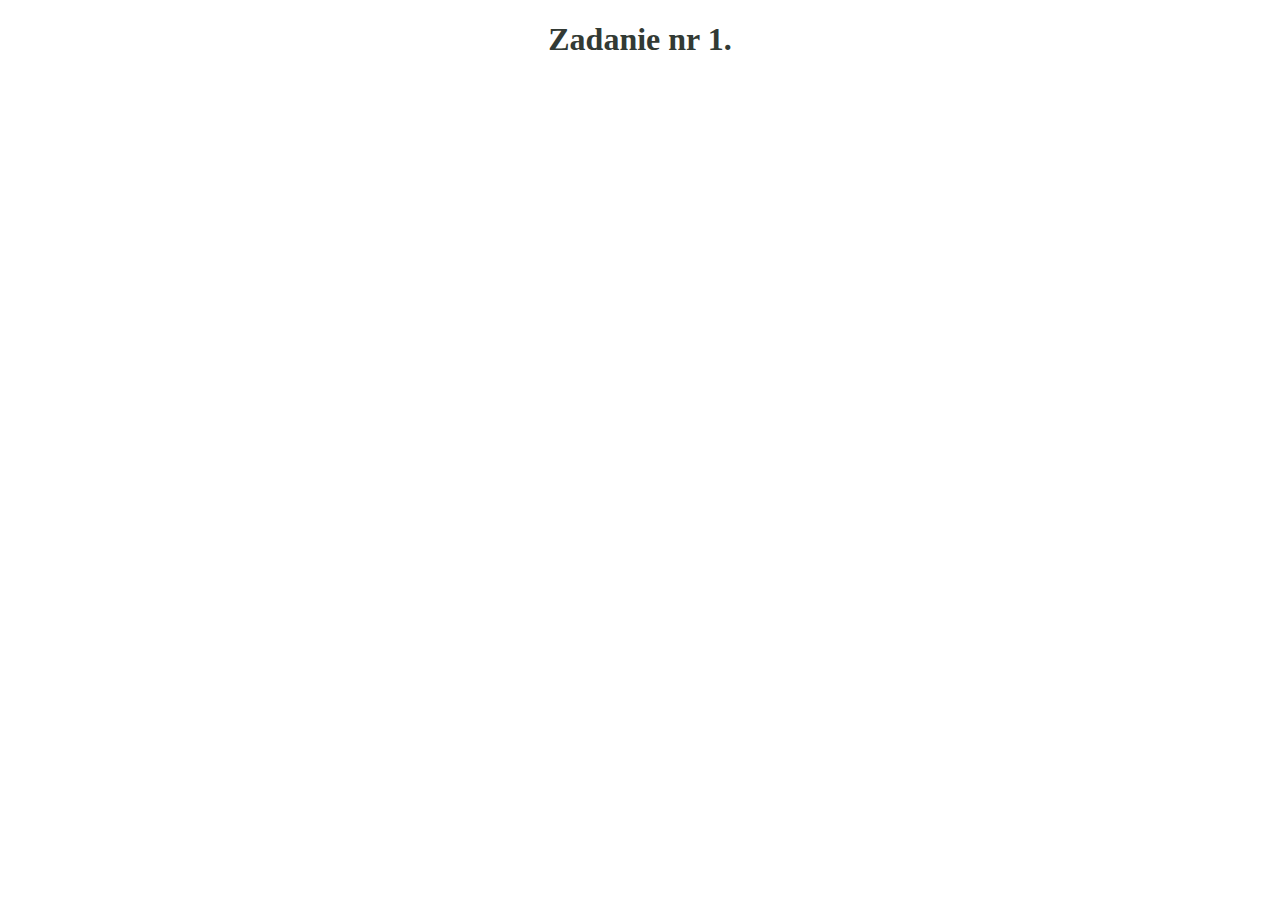
==== zadania/tydzien 1/Zadanie 1/index.html @ d2dff755 "Zadanie 1" ====
<!doctype html>
<html lang='pl'>
<head>
    <meta charset=utf-8>
    <title>Pierwsze Repozytorium</title>
      
</head>
    
<body>
   <style>
        body{
            width: 100%;
            margin:0;
            padding: 0;
            text-align:center;
            color:#323a34;         
        }       
    </style>
    
    
    <h1>Zadanie nr 1.</h1>
    </body>
</html>
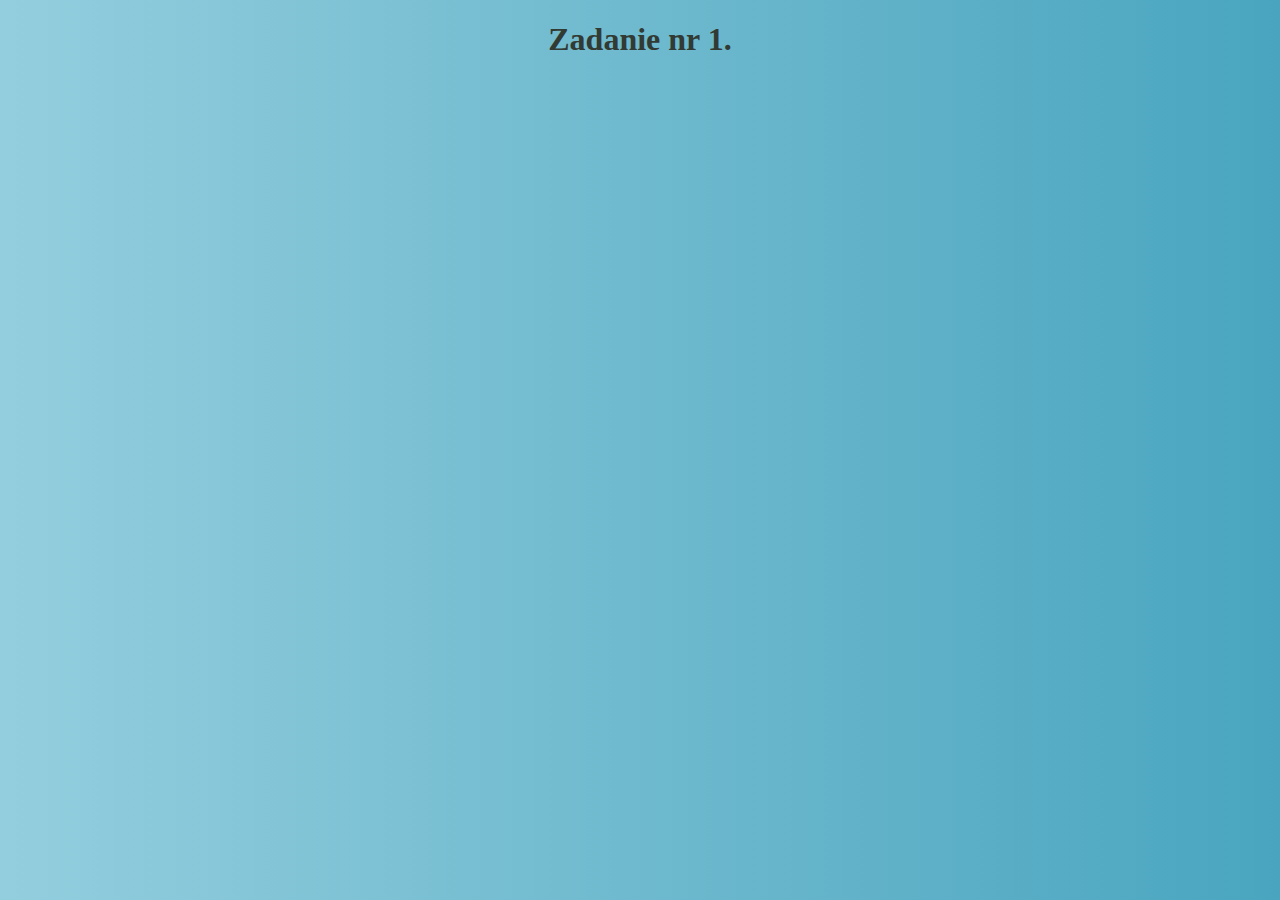
==== commit 114cf661: "DodanyGradient" ====
--- a/zadania/tydzien 1/Zadanie 1/index.html
+++ b/zadania/tydzien 1/Zadanie 1/index.html
@@ -13,11 +13,22 @@
             margin:0;
             padding: 0;
             text-align:center;
-            color:#323a34;         
+            color:#323a34;   
+            
+            background: #93cede;
+            background: -moz-linear-gradient(left, #93cede 0%, #75bdd1 41%, #49a5bf 100%);
+            background: -webkit-gradient(left top, right top, color-stop(0%, #93cede), color-stop(41%, #75bdd1), color-stop(100%, #49a5bf));
+            background: -webkit-linear-gradient(left, #93cede 0%, #75bdd1 41%, #49a5bf 100%);
+            background: -o-linear-gradient(left, #93cede 0%, #75bdd1 41%, #49a5bf 100%);
+            background: -ms-linear-gradient(left, #93cede 0%, #75bdd1 41%, #49a5bf 100%);
+            background: linear-gradient(to right, #93cede 0%, #75bdd1 41%, #49a5bf 100%);
+
+  
         }       
     </style>
     
     
     <h1>Zadanie nr 1.</h1>
+    
     </body>
 </html>